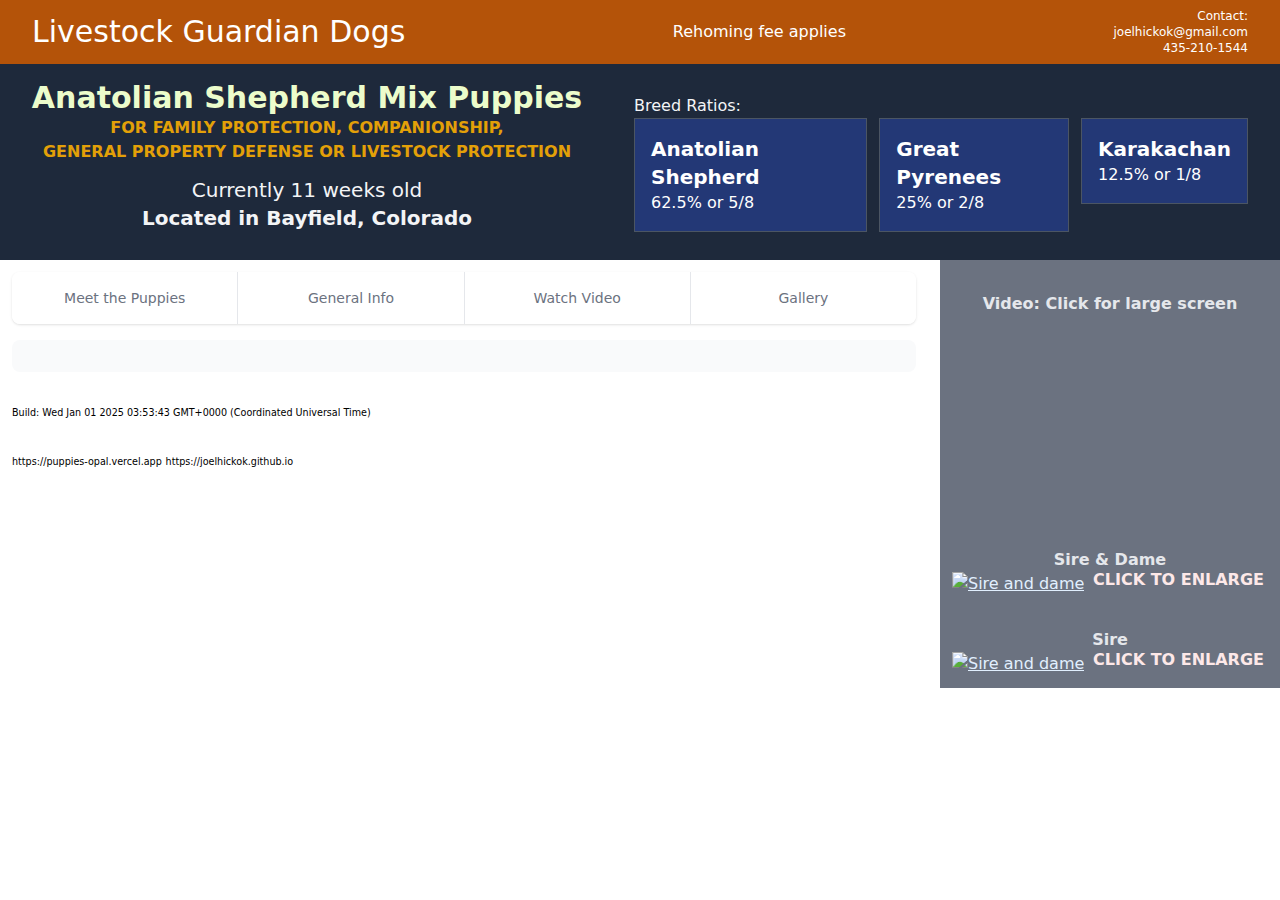
==== index.html @ bca4e1fe "Site update" ====
<!doctype html>
<html lang="en">
<head>
    <meta charset="utf-8"/>
    <meta name="robots" content="follow, index, max-snippet:-1, max-video-preview:-1, max-image-preview:large"/>
    <meta name="description"
          content="Livestock Guardian Dog or Companion Dog puppies available in Bayfield, Colorado (CO).  For property protection, livestock protection, family defense, companionship, and more."/>
	<meta name="viewport" content="width=device-width, initial-scale=1"/>

    <link rel="icon" href="/favicons/favicon-32x32.png"/>
    <meta name="google-site-verification" content="UPrPrHpDU0js7jMI7yK00-sSWwM7ewPBDj1q9BRUMmQ" />
    
		<link rel="modulepreload" href="/_app/immutable/entry/start.CFl4G7JY.js">
		<link rel="modulepreload" href="/_app/immutable/chunks/entry.B06X2hYp.js">
		<link rel="modulepreload" href="/_app/immutable/chunks/runtime.DyD7fWC-.js">
		<link rel="modulepreload" href="/_app/immutable/entry/app.iGrp4leY.js">
		<link rel="modulepreload" href="/_app/immutable/chunks/render.BRSMuiRu.js">
		<link rel="modulepreload" href="/_app/immutable/chunks/disclose-version.DTMZBqLB.js">
		<link rel="modulepreload" href="/_app/immutable/chunks/if.CO9A1tH3.js">
		<link rel="modulepreload" href="/_app/immutable/chunks/props.CsAH9LdD.js">
		<link rel="modulepreload" href="/_app/immutable/chunks/store.B6IaZprt.js">
		<link rel="modulepreload" href="/_app/immutable/chunks/index-client.BWxaExvj.js">
</head>

<body data-sveltekit-preload-data="hover">
<div style="display: contents">
			<script>
				{
					__sveltekit_k95hr3 = {
						base: ""
					};

					const element = document.currentScript.parentElement;

					Promise.all([
						import("/_app/immutable/entry/start.CFl4G7JY.js"),
						import("/_app/immutable/entry/app.iGrp4leY.js")
					]).then(([kit, app]) => {
						kit.start(app, element);
					});
				}
			</script>
		</div>

<script defer src='https://static.cloudflareinsights.com/beacon.min.js'
        data-cf-beacon='{"token": "cc0f0473c1ba4046a176eed5e7e08947"}'></script>

</body>
</html>
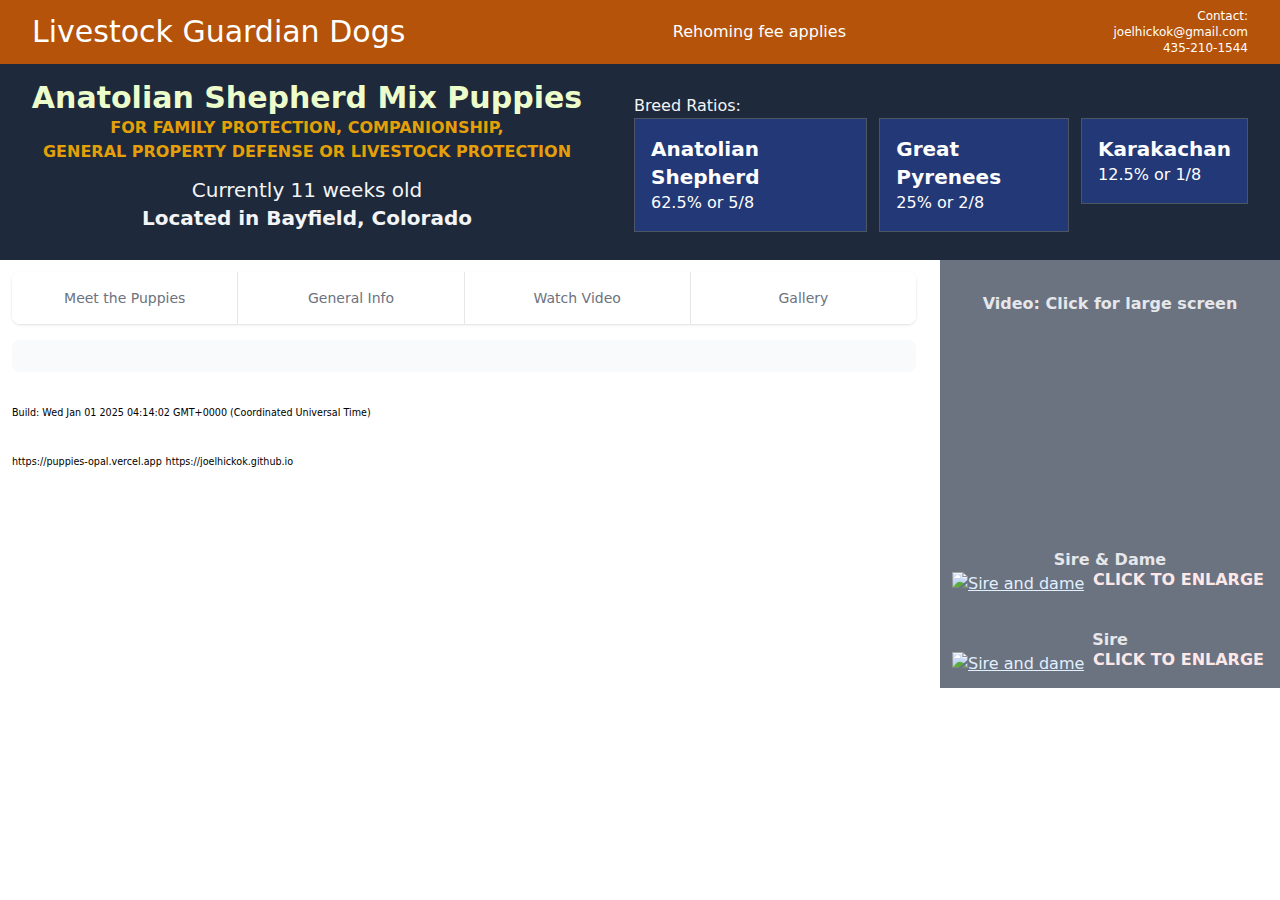
==== commit da2af783: "Site update" ====
--- a/index.html
+++ b/index.html
@@ -10,10 +10,10 @@
     <link rel="icon" href="/favicons/favicon-32x32.png"/>
     <meta name="google-site-verification" content="UPrPrHpDU0js7jMI7yK00-sSWwM7ewPBDj1q9BRUMmQ" />
     
-		<link rel="modulepreload" href="/_app/immutable/entry/start.CFl4G7JY.js">
-		<link rel="modulepreload" href="/_app/immutable/chunks/entry.B06X2hYp.js">
+		<link rel="modulepreload" href="/_app/immutable/entry/start.DIiV7a_q.js">
+		<link rel="modulepreload" href="/_app/immutable/chunks/entry.Cf-DjUTW.js">
 		<link rel="modulepreload" href="/_app/immutable/chunks/runtime.DyD7fWC-.js">
-		<link rel="modulepreload" href="/_app/immutable/entry/app.iGrp4leY.js">
+		<link rel="modulepreload" href="/_app/immutable/entry/app.9Zv31K3h.js">
 		<link rel="modulepreload" href="/_app/immutable/chunks/render.BRSMuiRu.js">
 		<link rel="modulepreload" href="/_app/immutable/chunks/disclose-version.DTMZBqLB.js">
 		<link rel="modulepreload" href="/_app/immutable/chunks/if.CO9A1tH3.js">
@@ -26,15 +26,15 @@
 <div style="display: contents">
 			<script>
 				{
-					__sveltekit_k95hr3 = {
+					__sveltekit_120r0tt = {
 						base: ""
 					};
 
 					const element = document.currentScript.parentElement;
 
 					Promise.all([
-						import("/_app/immutable/entry/start.CFl4G7JY.js"),
-						import("/_app/immutable/entry/app.iGrp4leY.js")
+						import("/_app/immutable/entry/start.DIiV7a_q.js"),
+						import("/_app/immutable/entry/app.9Zv31K3h.js")
 					]).then(([kit, app]) => {
 						kit.start(app, element);
 					});
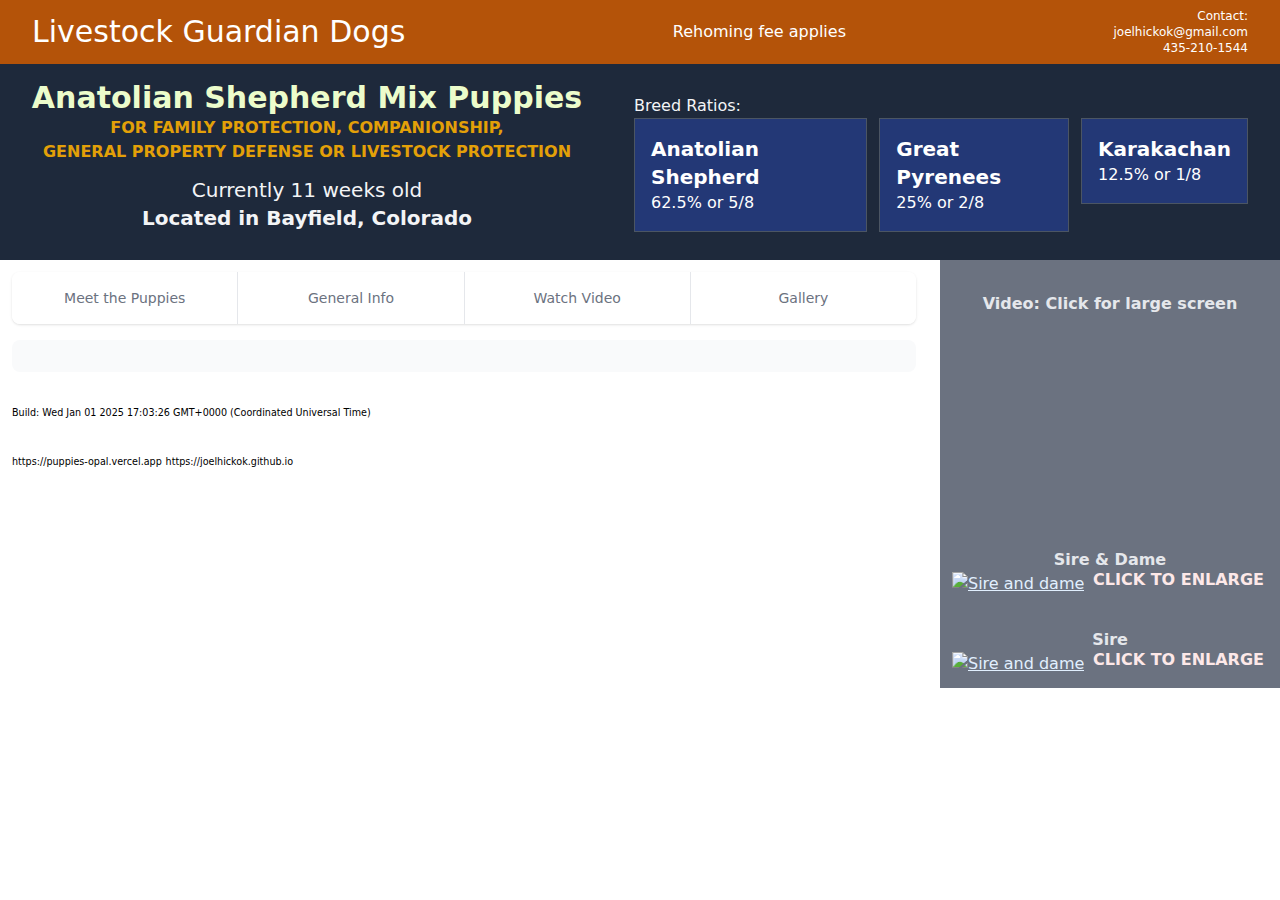
==== commit a3ea7057: "Site update" ====
--- a/index.html
+++ b/index.html
@@ -10,10 +10,10 @@
     <link rel="icon" href="/favicons/favicon-32x32.png"/>
     <meta name="google-site-verification" content="UPrPrHpDU0js7jMI7yK00-sSWwM7ewPBDj1q9BRUMmQ" />
     
-		<link rel="modulepreload" href="/_app/immutable/entry/start.DIiV7a_q.js">
-		<link rel="modulepreload" href="/_app/immutable/chunks/entry.Cf-DjUTW.js">
+		<link rel="modulepreload" href="/_app/immutable/entry/start.BR9Mhm7G.js">
+		<link rel="modulepreload" href="/_app/immutable/chunks/entry.BqWBPohy.js">
 		<link rel="modulepreload" href="/_app/immutable/chunks/runtime.DyD7fWC-.js">
-		<link rel="modulepreload" href="/_app/immutable/entry/app.9Zv31K3h.js">
+		<link rel="modulepreload" href="/_app/immutable/entry/app.BuRsPRI7.js">
 		<link rel="modulepreload" href="/_app/immutable/chunks/render.BRSMuiRu.js">
 		<link rel="modulepreload" href="/_app/immutable/chunks/disclose-version.DTMZBqLB.js">
 		<link rel="modulepreload" href="/_app/immutable/chunks/if.CO9A1tH3.js">
@@ -26,15 +26,15 @@
 <div style="display: contents">
 			<script>
 				{
-					__sveltekit_120r0tt = {
+					__sveltekit_vyz992 = {
 						base: ""
 					};
 
 					const element = document.currentScript.parentElement;
 
 					Promise.all([
-						import("/_app/immutable/entry/start.DIiV7a_q.js"),
-						import("/_app/immutable/entry/app.9Zv31K3h.js")
+						import("/_app/immutable/entry/start.BR9Mhm7G.js"),
+						import("/_app/immutable/entry/app.BuRsPRI7.js")
 					]).then(([kit, app]) => {
 						kit.start(app, element);
 					});
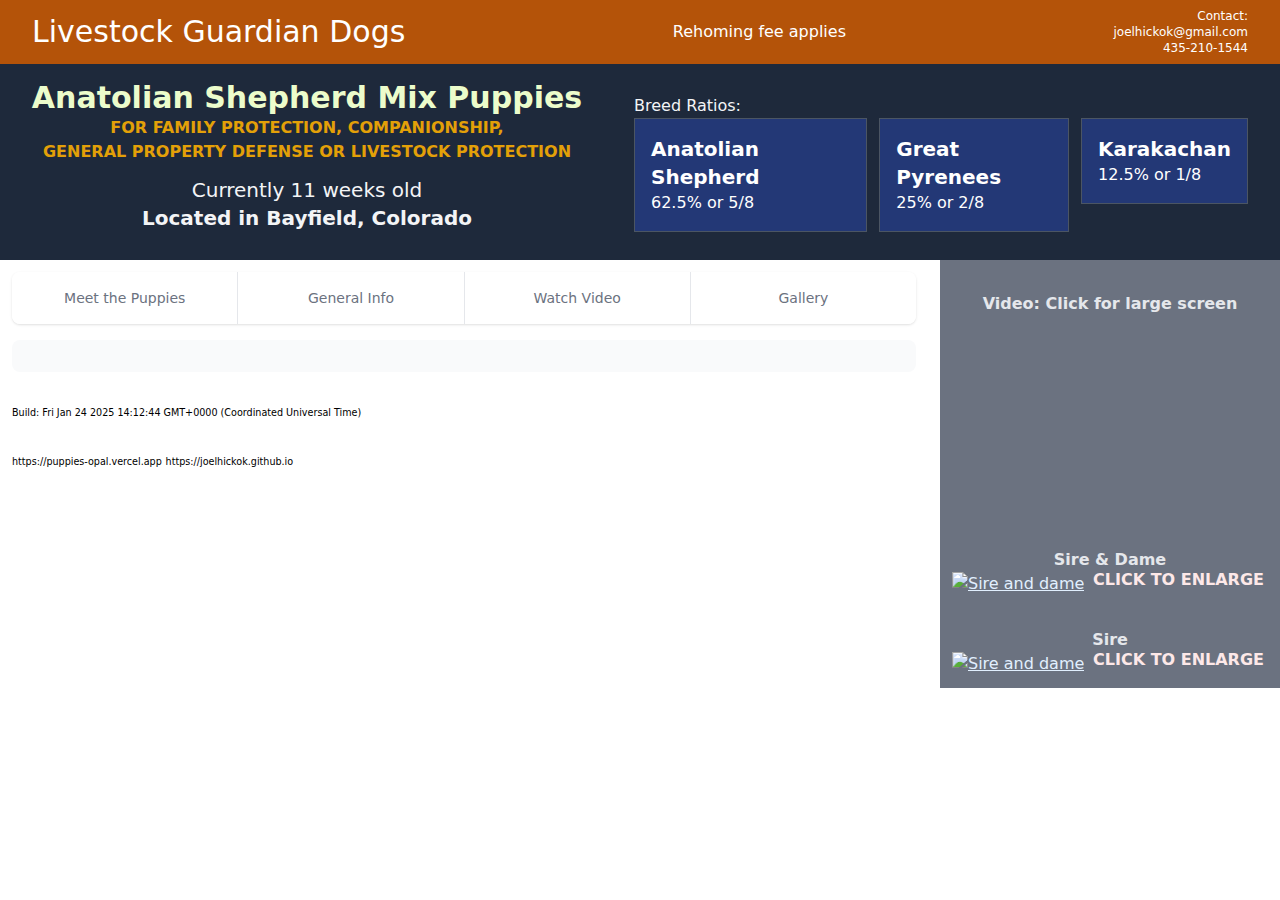
==== commit bb384e1d: "Site update" ====
--- a/index.html
+++ b/index.html
@@ -10,31 +10,31 @@
     <link rel="icon" href="/favicons/favicon-32x32.png"/>
     <meta name="google-site-verification" content="UPrPrHpDU0js7jMI7yK00-sSWwM7ewPBDj1q9BRUMmQ" />
     
-		<link rel="modulepreload" href="/_app/immutable/entry/start.BR9Mhm7G.js">
-		<link rel="modulepreload" href="/_app/immutable/chunks/entry.BqWBPohy.js">
-		<link rel="modulepreload" href="/_app/immutable/chunks/runtime.DyD7fWC-.js">
-		<link rel="modulepreload" href="/_app/immutable/entry/app.BuRsPRI7.js">
-		<link rel="modulepreload" href="/_app/immutable/chunks/render.BRSMuiRu.js">
-		<link rel="modulepreload" href="/_app/immutable/chunks/disclose-version.DTMZBqLB.js">
-		<link rel="modulepreload" href="/_app/immutable/chunks/if.CO9A1tH3.js">
-		<link rel="modulepreload" href="/_app/immutable/chunks/props.CsAH9LdD.js">
-		<link rel="modulepreload" href="/_app/immutable/chunks/store.B6IaZprt.js">
-		<link rel="modulepreload" href="/_app/immutable/chunks/index-client.BWxaExvj.js">
+		<link rel="modulepreload" href="/_app/immutable/entry/start.CCneJjM-.js">
+		<link rel="modulepreload" href="/_app/immutable/chunks/entry.BZrENRfA.js">
+		<link rel="modulepreload" href="/_app/immutable/chunks/runtime.WIgvdaYf.js">
+		<link rel="modulepreload" href="/_app/immutable/entry/app.aa0J7Qdc.js">
+		<link rel="modulepreload" href="/_app/immutable/chunks/render.DqjL-6BO.js">
+		<link rel="modulepreload" href="/_app/immutable/chunks/disclose-version.DrvhnTFV.js">
+		<link rel="modulepreload" href="/_app/immutable/chunks/if.DDSjQY8Z.js">
+		<link rel="modulepreload" href="/_app/immutable/chunks/props.BaWne7rS.js">
+		<link rel="modulepreload" href="/_app/immutable/chunks/store.Dqgf6GML.js">
+		<link rel="modulepreload" href="/_app/immutable/chunks/index-client.BBhexN1o.js">
 </head>
 
 <body data-sveltekit-preload-data="hover">
 <div style="display: contents">
 			<script>
 				{
-					__sveltekit_vyz992 = {
+					__sveltekit_1gq2itz = {
 						base: ""
 					};
 
 					const element = document.currentScript.parentElement;
 
 					Promise.all([
-						import("/_app/immutable/entry/start.BR9Mhm7G.js"),
-						import("/_app/immutable/entry/app.BuRsPRI7.js")
+						import("/_app/immutable/entry/start.CCneJjM-.js"),
+						import("/_app/immutable/entry/app.aa0J7Qdc.js")
 					]).then(([kit, app]) => {
 						kit.start(app, element);
 					});
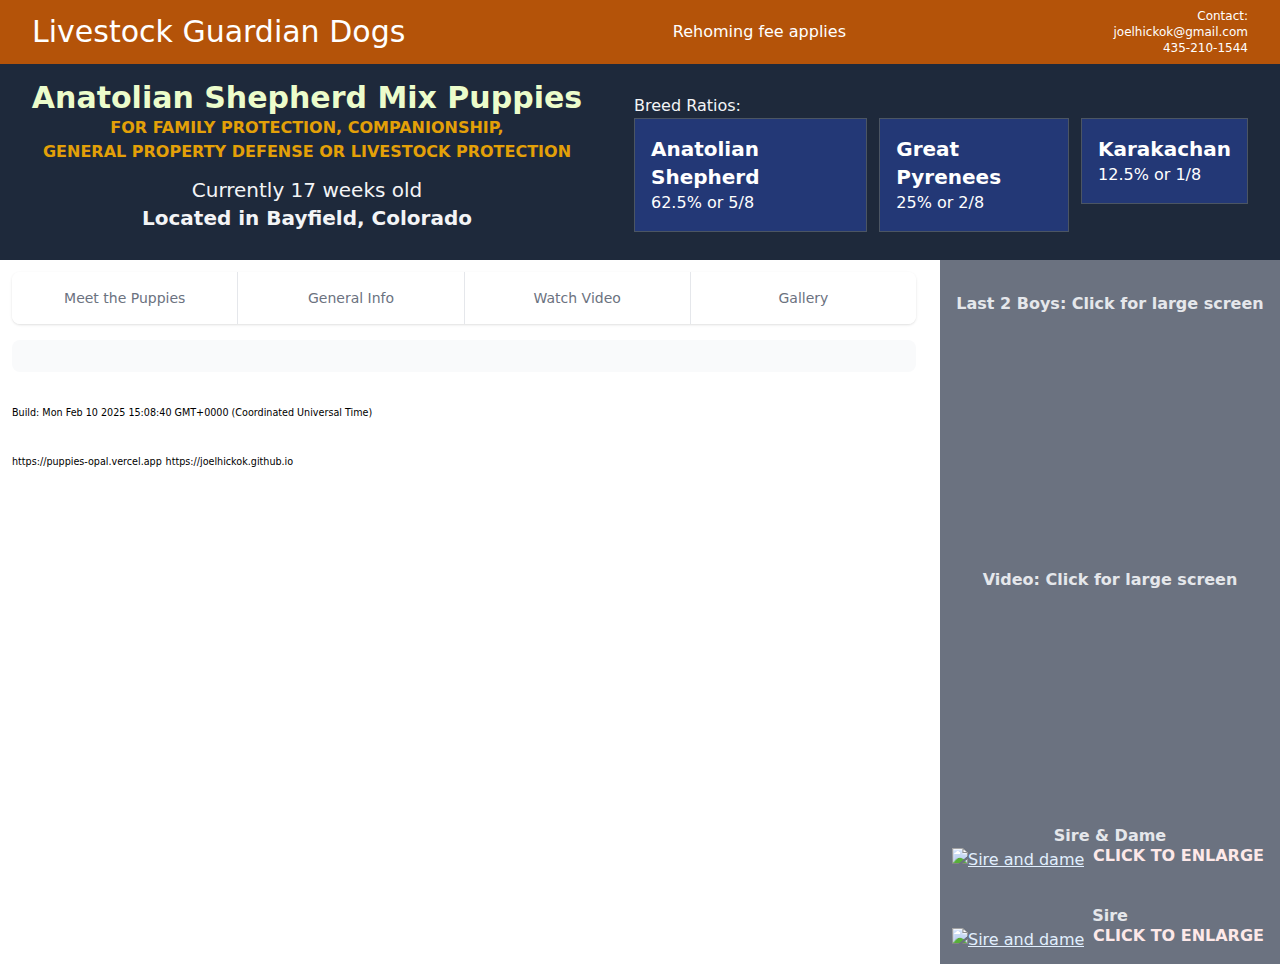
==== commit 06205bf4: "Site update" ====
--- a/index.html
+++ b/index.html
@@ -10,10 +10,10 @@
     <link rel="icon" href="/favicons/favicon-32x32.png"/>
     <meta name="google-site-verification" content="UPrPrHpDU0js7jMI7yK00-sSWwM7ewPBDj1q9BRUMmQ" />
     
-		<link rel="modulepreload" href="/_app/immutable/entry/start.CCneJjM-.js">
-		<link rel="modulepreload" href="/_app/immutable/chunks/entry.BZrENRfA.js">
+		<link rel="modulepreload" href="/_app/immutable/entry/start.BGa1f1Tc.js">
+		<link rel="modulepreload" href="/_app/immutable/chunks/entry.CwiD4MTf.js">
 		<link rel="modulepreload" href="/_app/immutable/chunks/runtime.WIgvdaYf.js">
-		<link rel="modulepreload" href="/_app/immutable/entry/app.aa0J7Qdc.js">
+		<link rel="modulepreload" href="/_app/immutable/entry/app.BiE1z4Ky.js">
 		<link rel="modulepreload" href="/_app/immutable/chunks/render.DqjL-6BO.js">
 		<link rel="modulepreload" href="/_app/immutable/chunks/disclose-version.DrvhnTFV.js">
 		<link rel="modulepreload" href="/_app/immutable/chunks/if.DDSjQY8Z.js">
@@ -26,15 +26,15 @@
 <div style="display: contents">
 			<script>
 				{
-					__sveltekit_1gq2itz = {
+					__sveltekit_1kd3kot = {
 						base: ""
 					};
 
 					const element = document.currentScript.parentElement;
 
 					Promise.all([
-						import("/_app/immutable/entry/start.CCneJjM-.js"),
-						import("/_app/immutable/entry/app.aa0J7Qdc.js")
+						import("/_app/immutable/entry/start.BGa1f1Tc.js"),
+						import("/_app/immutable/entry/app.BiE1z4Ky.js")
 					]).then(([kit, app]) => {
 						kit.start(app, element);
 					});
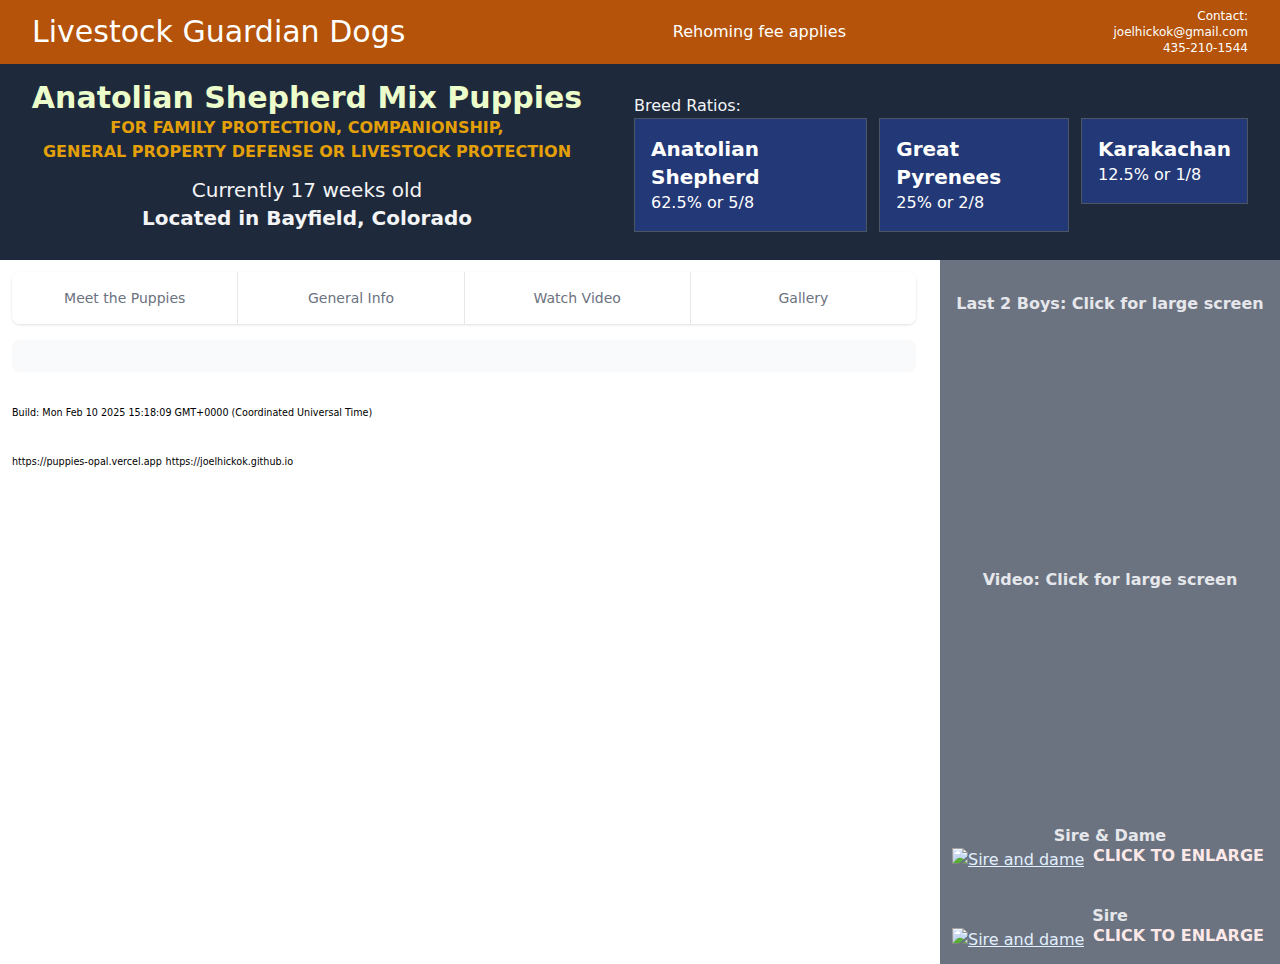
==== commit b81362d2: "Site update" ====
--- a/index.html
+++ b/index.html
@@ -10,10 +10,10 @@
     <link rel="icon" href="/favicons/favicon-32x32.png"/>
     <meta name="google-site-verification" content="UPrPrHpDU0js7jMI7yK00-sSWwM7ewPBDj1q9BRUMmQ" />
     
-		<link rel="modulepreload" href="/_app/immutable/entry/start.BGa1f1Tc.js">
-		<link rel="modulepreload" href="/_app/immutable/chunks/entry.CwiD4MTf.js">
+		<link rel="modulepreload" href="/_app/immutable/entry/start.CMrSH8eC.js">
+		<link rel="modulepreload" href="/_app/immutable/chunks/entry.DBKNXCpr.js">
 		<link rel="modulepreload" href="/_app/immutable/chunks/runtime.WIgvdaYf.js">
-		<link rel="modulepreload" href="/_app/immutable/entry/app.BiE1z4Ky.js">
+		<link rel="modulepreload" href="/_app/immutable/entry/app.5GF01J5c.js">
 		<link rel="modulepreload" href="/_app/immutable/chunks/render.DqjL-6BO.js">
 		<link rel="modulepreload" href="/_app/immutable/chunks/disclose-version.DrvhnTFV.js">
 		<link rel="modulepreload" href="/_app/immutable/chunks/if.DDSjQY8Z.js">
@@ -26,15 +26,15 @@
 <div style="display: contents">
 			<script>
 				{
-					__sveltekit_1kd3kot = {
+					__sveltekit_oj8447 = {
 						base: ""
 					};
 
 					const element = document.currentScript.parentElement;
 
 					Promise.all([
-						import("/_app/immutable/entry/start.BGa1f1Tc.js"),
-						import("/_app/immutable/entry/app.BiE1z4Ky.js")
+						import("/_app/immutable/entry/start.CMrSH8eC.js"),
+						import("/_app/immutable/entry/app.5GF01J5c.js")
 					]).then(([kit, app]) => {
 						kit.start(app, element);
 					});
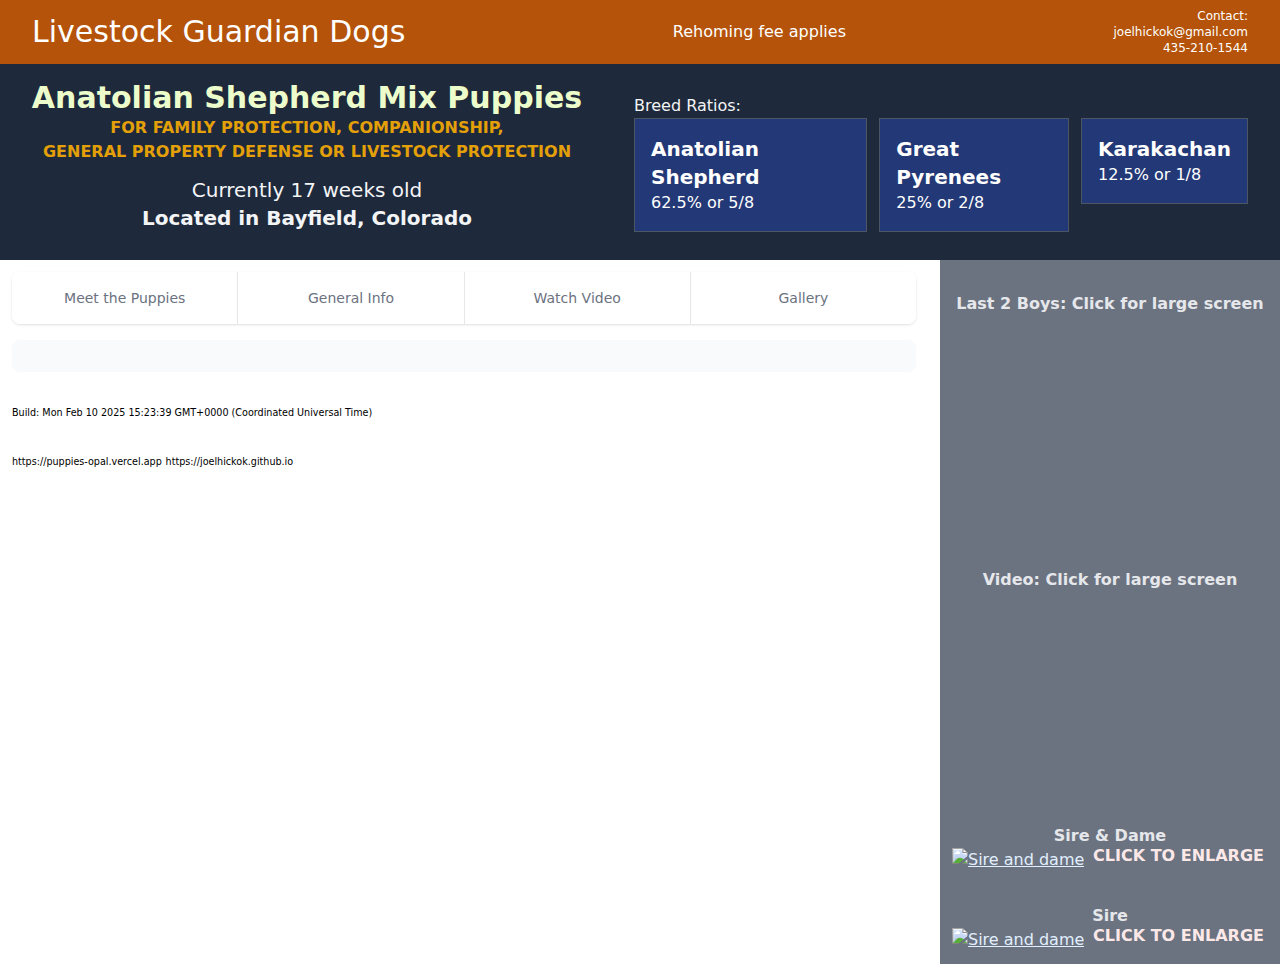
==== commit 2b91363f: "Site update" ====
--- a/index.html
+++ b/index.html
@@ -10,10 +10,10 @@
     <link rel="icon" href="/favicons/favicon-32x32.png"/>
     <meta name="google-site-verification" content="UPrPrHpDU0js7jMI7yK00-sSWwM7ewPBDj1q9BRUMmQ" />
     
-		<link rel="modulepreload" href="/_app/immutable/entry/start.CMrSH8eC.js">
-		<link rel="modulepreload" href="/_app/immutable/chunks/entry.DBKNXCpr.js">
+		<link rel="modulepreload" href="/_app/immutable/entry/start.BcAbE29o.js">
+		<link rel="modulepreload" href="/_app/immutable/chunks/entry.UGopl0bj.js">
 		<link rel="modulepreload" href="/_app/immutable/chunks/runtime.WIgvdaYf.js">
-		<link rel="modulepreload" href="/_app/immutable/entry/app.5GF01J5c.js">
+		<link rel="modulepreload" href="/_app/immutable/entry/app.DB8GhlXS.js">
 		<link rel="modulepreload" href="/_app/immutable/chunks/render.DqjL-6BO.js">
 		<link rel="modulepreload" href="/_app/immutable/chunks/disclose-version.DrvhnTFV.js">
 		<link rel="modulepreload" href="/_app/immutable/chunks/if.DDSjQY8Z.js">
@@ -26,15 +26,15 @@
 <div style="display: contents">
 			<script>
 				{
-					__sveltekit_oj8447 = {
+					__sveltekit_17ebvo4 = {
 						base: ""
 					};
 
 					const element = document.currentScript.parentElement;
 
 					Promise.all([
-						import("/_app/immutable/entry/start.CMrSH8eC.js"),
-						import("/_app/immutable/entry/app.5GF01J5c.js")
+						import("/_app/immutable/entry/start.BcAbE29o.js"),
+						import("/_app/immutable/entry/app.DB8GhlXS.js")
 					]).then(([kit, app]) => {
 						kit.start(app, element);
 					});
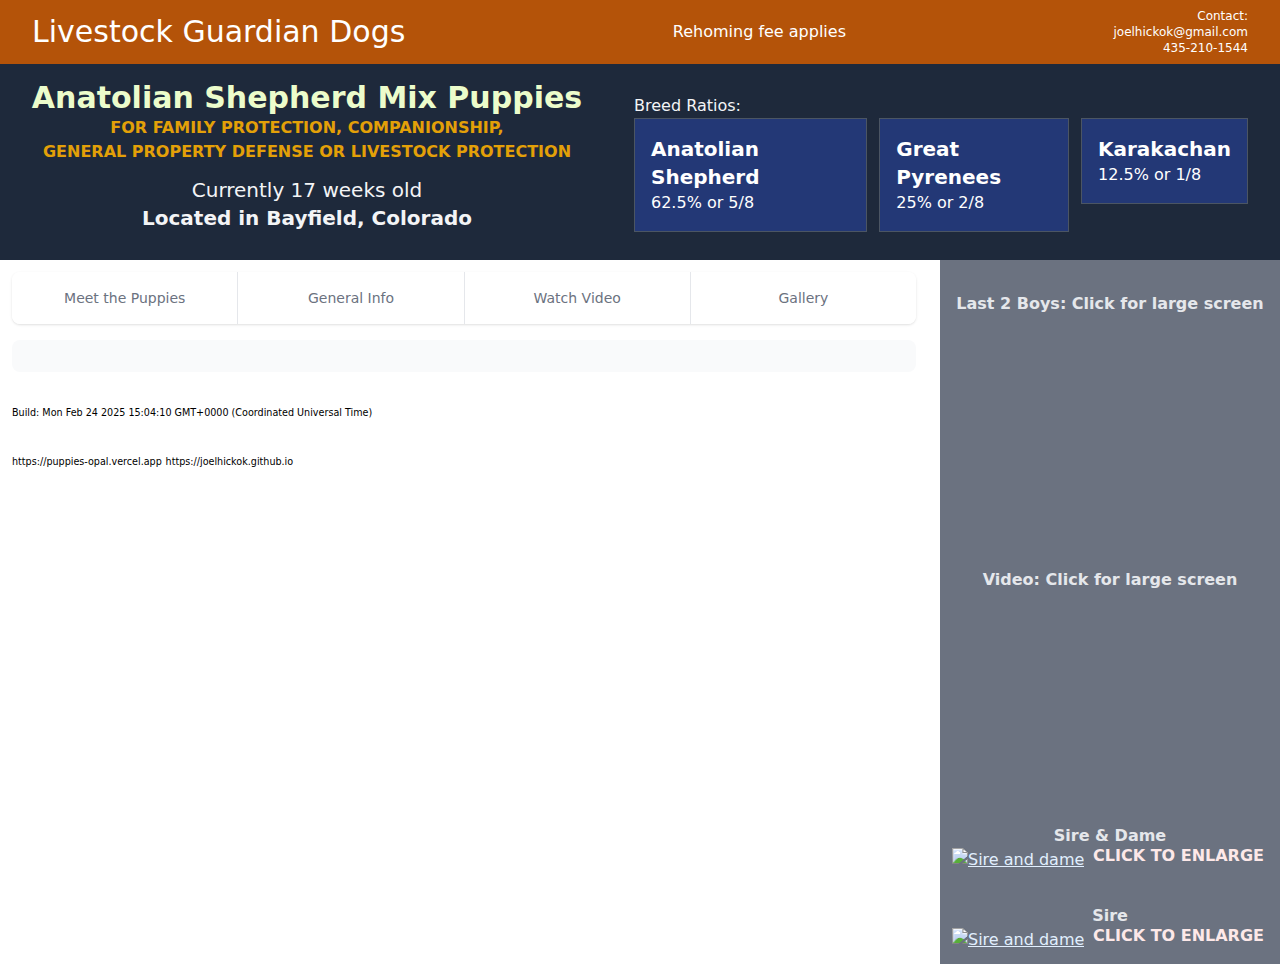
==== commit 884f6d5e: "Site update" ====
--- a/index.html
+++ b/index.html
@@ -10,10 +10,10 @@
     <link rel="icon" href="/favicons/favicon-32x32.png"/>
     <meta name="google-site-verification" content="UPrPrHpDU0js7jMI7yK00-sSWwM7ewPBDj1q9BRUMmQ" />
     
-		<link rel="modulepreload" href="/_app/immutable/entry/start.BcAbE29o.js">
-		<link rel="modulepreload" href="/_app/immutable/chunks/entry.UGopl0bj.js">
+		<link rel="modulepreload" href="/_app/immutable/entry/start.ohHAZ-wA.js">
+		<link rel="modulepreload" href="/_app/immutable/chunks/entry.ptJRP9Hk.js">
 		<link rel="modulepreload" href="/_app/immutable/chunks/runtime.WIgvdaYf.js">
-		<link rel="modulepreload" href="/_app/immutable/entry/app.DB8GhlXS.js">
+		<link rel="modulepreload" href="/_app/immutable/entry/app.D35QF28Z.js">
 		<link rel="modulepreload" href="/_app/immutable/chunks/render.DqjL-6BO.js">
 		<link rel="modulepreload" href="/_app/immutable/chunks/disclose-version.DrvhnTFV.js">
 		<link rel="modulepreload" href="/_app/immutable/chunks/if.DDSjQY8Z.js">
@@ -26,15 +26,15 @@
 <div style="display: contents">
 			<script>
 				{
-					__sveltekit_17ebvo4 = {
+					__sveltekit_vyehq0 = {
 						base: ""
 					};
 
 					const element = document.currentScript.parentElement;
 
 					Promise.all([
-						import("/_app/immutable/entry/start.BcAbE29o.js"),
-						import("/_app/immutable/entry/app.DB8GhlXS.js")
+						import("/_app/immutable/entry/start.ohHAZ-wA.js"),
+						import("/_app/immutable/entry/app.D35QF28Z.js")
 					]).then(([kit, app]) => {
 						kit.start(app, element);
 					});
